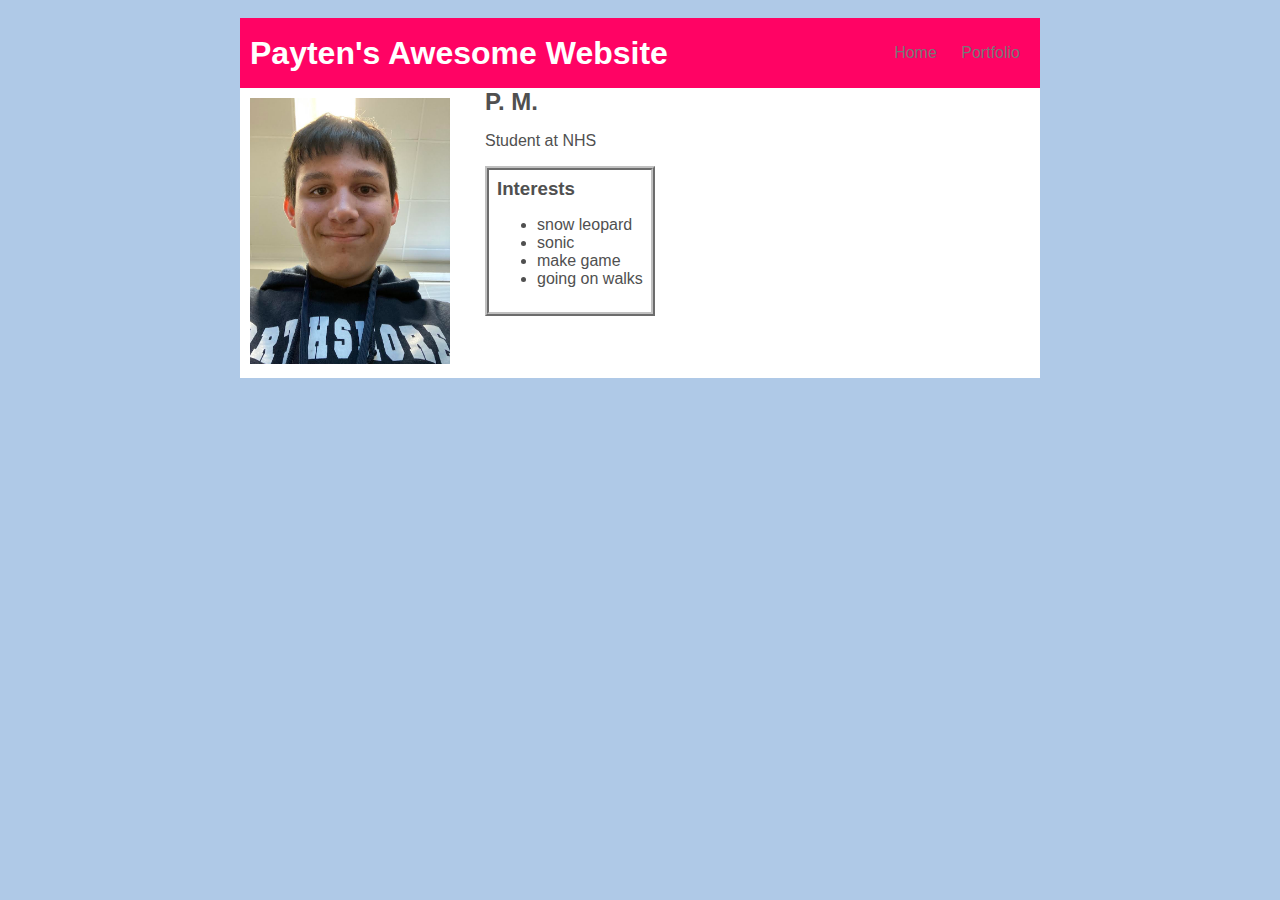
==== index.html @ 0d04ad6d "added a few new ones" ====
<!DOCTYPE HTML>
<html>
    <head>
        <title>Payten's Awesome website</title>
        <link rel="stylesheet" href="style.css">
    </head>

    <body>
            <!-- All content goes here -->
        <div id="all-contents">
            <nav>
                <h1>Payten's Awesome Website</h1>
                <ul id="nav-ul">
                    <li class="nav-li"><a href="index.html">Home</a></li>
                    <li class="nav-li"><a href="portfolio.html">Portfolio</a></li>
                </ul>
            </nav>
            <main>
                  <!-- Sidebar section -->
      <div class="sidebar">
        <img class="sidebar-img" src="images/ProfilePic.jpg">
      </div>
      <!-- Content section -->
      <div>
<h2>P. M.</h2>
    <p>Student at NHS</p>
           <!-- Interests section -->
            <div id="interests">
                <h3>Interests</h3>
                <ul>
                    <li>snow leopard</li>
                    <li>sonic</li>
                    <li>make game</li>
                    <li>going on walks</li>
                         </ul>
                     </div>
                  </div>
            </main>
        </div>
    </body>
</html>
---- style.css ----
body {
    background: rgb(175, 201, 231);
    color: rgb(80, 80, 80);
    padding: 10px;
    font-family: 'Gill Sans', 'Gill Sans MT', Calibri, 'Trebuchet MS', sans-serif;
}
#all-contents {
  max-width: 800px;
    margin: auto;
}

/* navigation menu */
nav {
    background: rgb(255, 3, 100);
   margin: 0 auto;
    display: flex;
    padding: 10px;
}
h1 {
    display: flex;
    align-items: center;
    color: rgb(255, 255, 255);
    flex: 1;
    margin: 0;
}
#nav-ul {
    list-style-image: none;
}
.nav-li {
    display: inline-block;
    padding: 0 10px;
}
a {
    text-decoration: none;
    color: #777777;
}

/* main container area beneath menu */
main {
    background: rgb(255, 255, 255);
    display: flex;
}
.sidebar {
    margin-right: 25px;
    padding: 10px;
}
.sidebar-img {
    width: 200px;
}
.content {
    flex: 1;
    padding: 15px;
}

/* portfolio styles */
#interests {
    border: 4px silver ridge;
    padding: 8px;
}
h2, h3 {
    margin: 0px;
}

/* portfolio styles */
.content h1 {
color: black;
}

#portfolio {
list-style-type: none;
padding-left: 0;
}

#portfolio li {
background: #fff;
padding: 10px;
border-radius: 10px;
margin-bottom: 10px;
}

#portfolio li:hover {
background: #eee;
}

#portfolio a {
text-decoration: none;
color: #454545;
}
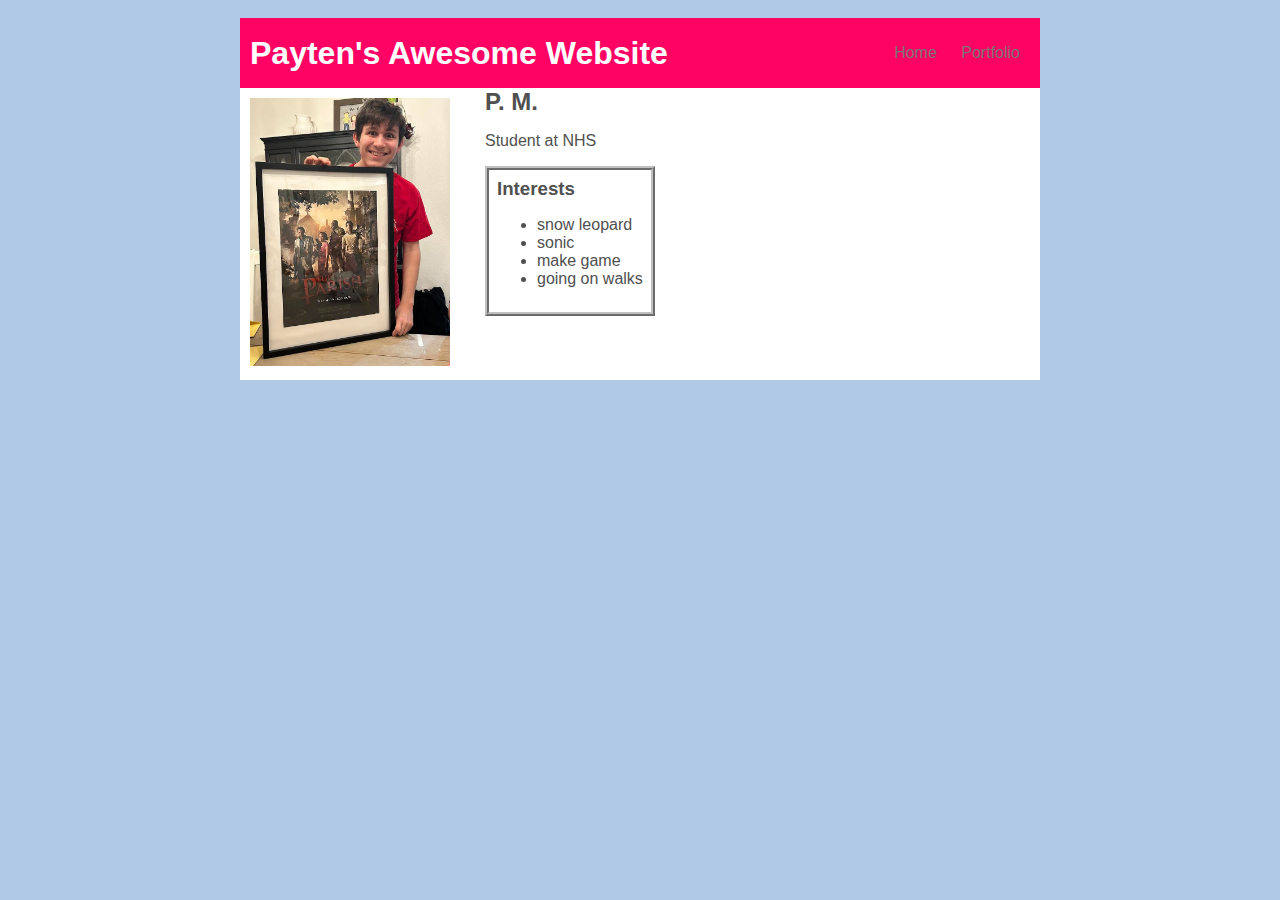
==== commit 96a81350: "new pic" ====
--- a/index.html
+++ b/index.html
@@ -18,7 +18,7 @@
             <main>
                   <!-- Sidebar section -->
       <div class="sidebar">
-        <img class="sidebar-img" src="images/ProfilePic.jpg">
+        <img class="sidebar-img" src="images/ProfilePic.JPG">
       </div>
       <!-- Content section -->
       <div>
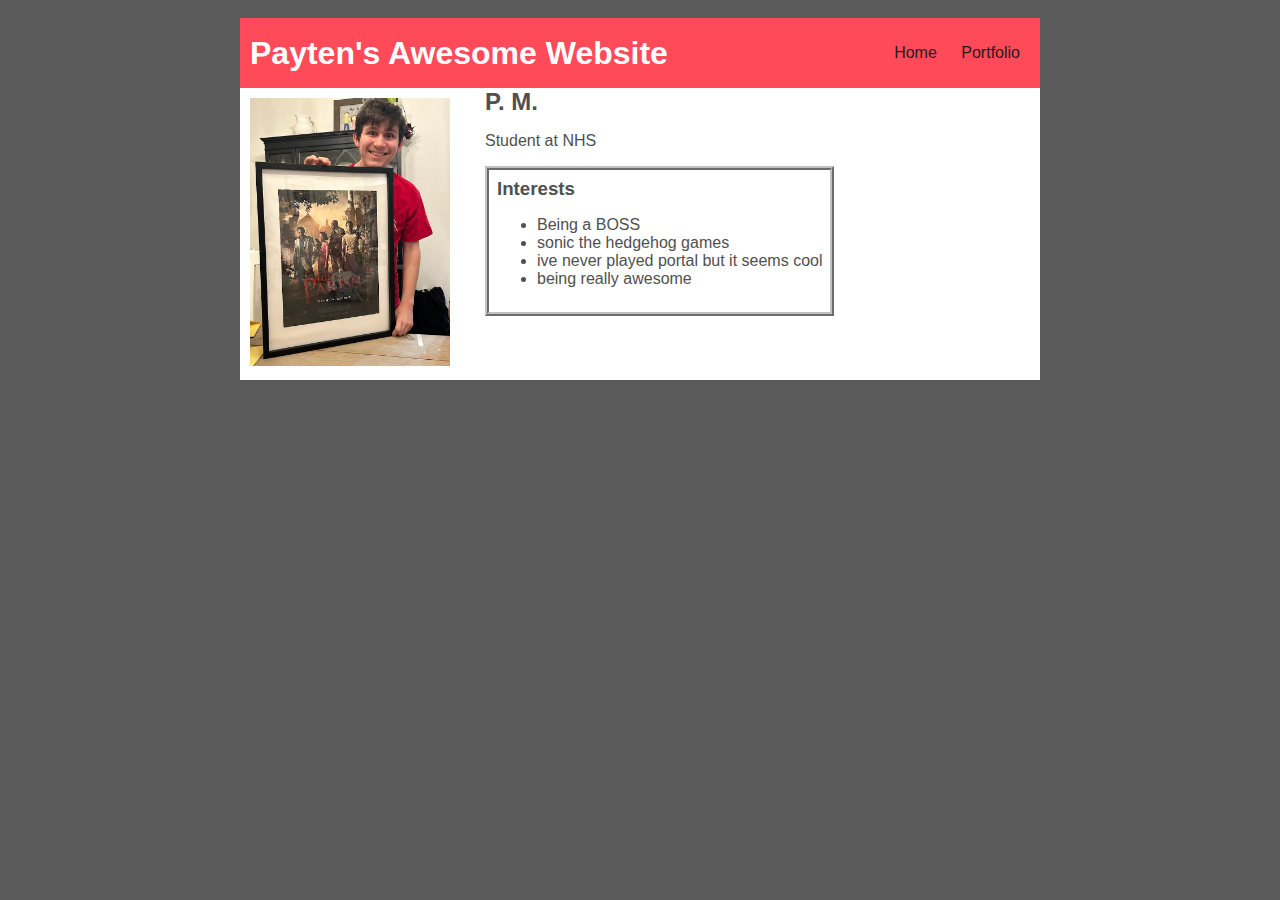
==== commit 5a4aeedc: "hi" ====
--- a/index.html
+++ b/index.html
@@ -28,10 +28,10 @@
             <div id="interests">
                 <h3>Interests</h3>
                 <ul>
-                    <li>snow leopard</li>
-                    <li>sonic</li>
-                    <li>make game</li>
-                    <li>going on walks</li>
+                    <li>Being a BOSS</li>
+                    <li>sonic the hedgehog games</li>
+                    <li>ive never played portal but it seems cool</li>
+                    <li>being really awesome</li>
                          </ul>
                      </div>
                   </div>
--- a/style.css
+++ b/style.css
@@ -1,5 +1,5 @@
 body {
-    background: rgb(175, 201, 231);
+    background: rgb(90, 90, 90);
     color: rgb(80, 80, 80);
     padding: 10px;
     font-family: 'Gill Sans', 'Gill Sans MT', Calibri, 'Trebuchet MS', sans-serif;
@@ -11,7 +11,7 @@
 
 /* navigation menu */
 nav {
-    background: rgb(255, 3, 100);
+    background: rgb(255, 74, 89);
    margin: 0 auto;
     display: flex;
     padding: 10px;
@@ -32,7 +32,8 @@
 }
 a {
     text-decoration: none;
-    color: #777777;
+    color: #1d1d1d;
+    font-family: 'Franklin Gothic Medium', 'Arial Narrow', Arial, sans-serif;
 }
 
 /* main container area beneath menu */
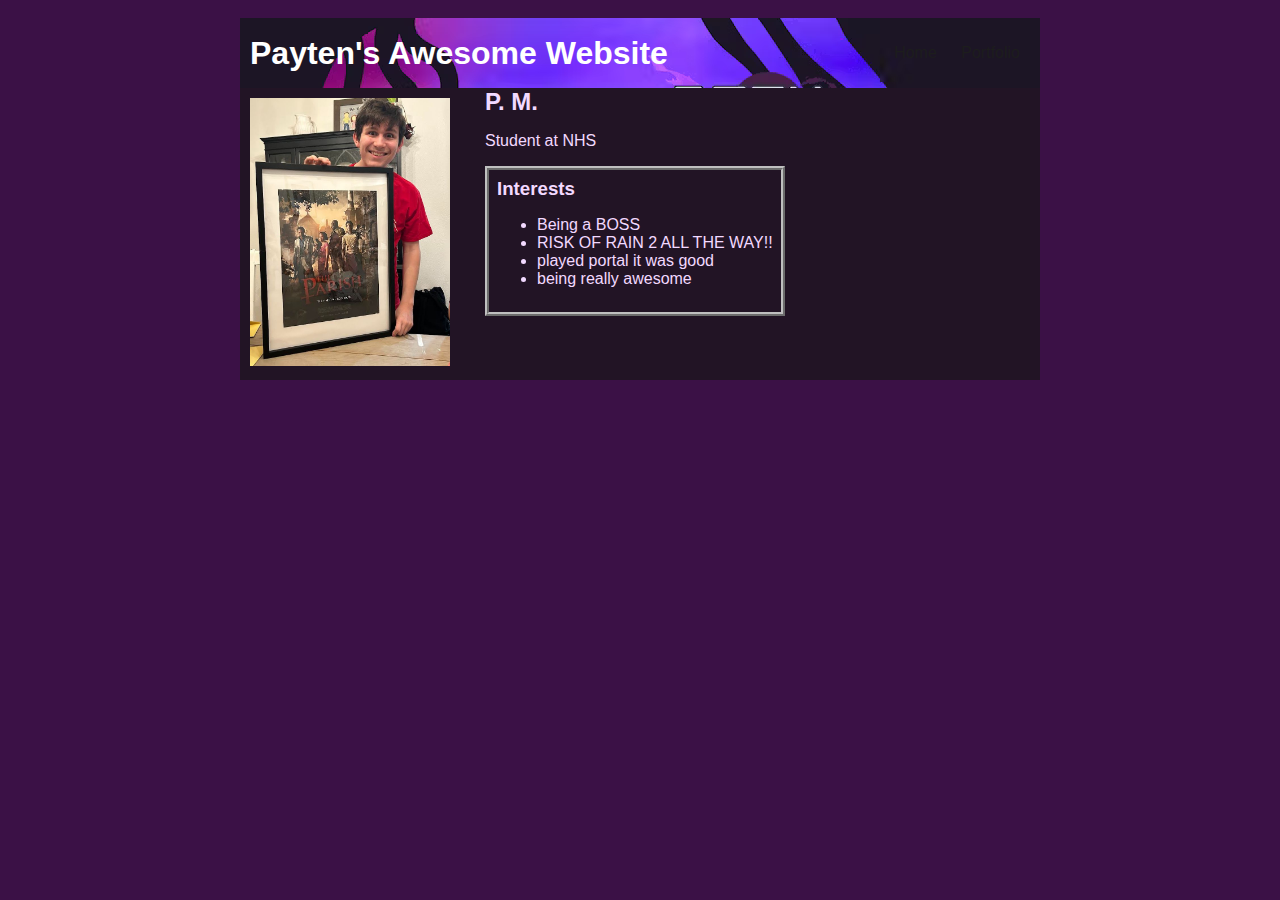
==== commit 63745dc7: "lol" ====
--- a/index.html
+++ b/index.html
@@ -29,8 +29,8 @@
                 <h3>Interests</h3>
                 <ul>
                     <li>Being a BOSS</li>
-                    <li>sonic the hedgehog games</li>
-                    <li>ive never played portal but it seems cool</li>
+                    <li>RISK OF RAIN 2 ALL THE WAY!!</li>
+                    <li>played portal it was good</li>
                     <li>being really awesome</li>
                          </ul>
                      </div>
--- a/style.css
+++ b/style.css
@@ -1,8 +1,8 @@
 body {
-    background: rgb(90, 90, 90);
-    color: rgb(80, 80, 80);
+    background: rgb(59, 17, 70);
+    color: rgb(242, 217, 255);
     padding: 10px;
-    font-family: 'Gill Sans', 'Gill Sans MT', Calibri, 'Trebuchet MS', sans-serif;
+    font-family: 'Mullish', 'Gill Sans MT', Calibri, 'Trebuchet MS', sans-serif;
 }
 #all-contents {
   max-width: 800px;
@@ -11,7 +11,7 @@
 
 /* navigation menu */
 nav {
-    background: rgb(255, 74, 89);
+	background-image: url("../../images/a.png");
    margin: 0 auto;
     display: flex;
     padding: 10px;
@@ -38,7 +38,7 @@
 
 /* main container area beneath menu */
 main {
-    background: rgb(255, 255, 255);
+    background: rgb(34, 20, 37);
     display: flex;
 }
 .sidebar {
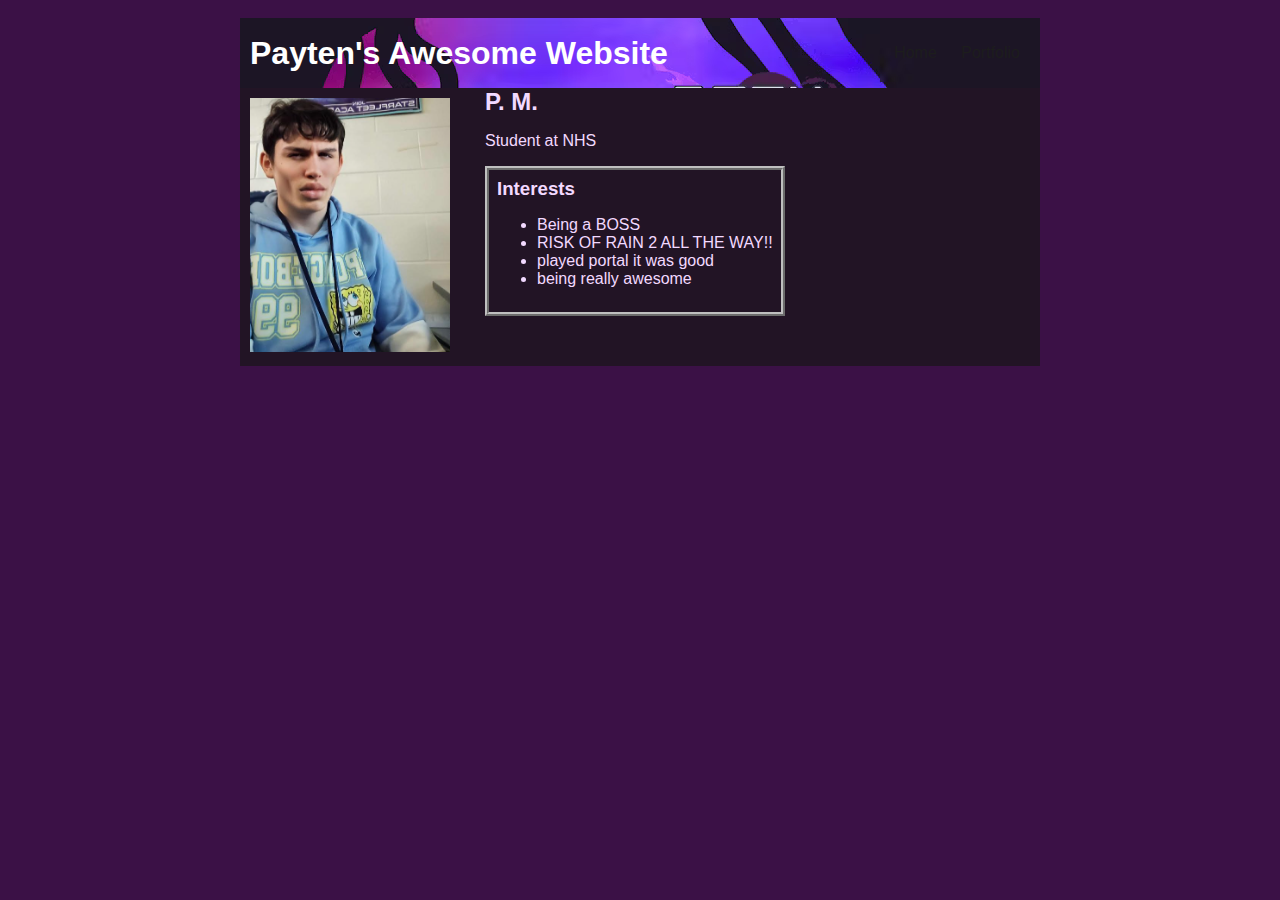
==== commit c0b6a45a: "hello" ====
--- a/index.html
+++ b/index.html
@@ -18,7 +18,7 @@
             <main>
                   <!-- Sidebar section -->
       <div class="sidebar">
-        <img class="sidebar-img" src="images/ProfilePic.JPG">
+        <img class="sidebar-img" src="images/mog.PNG">
       </div>
       <!-- Content section -->
       <div>
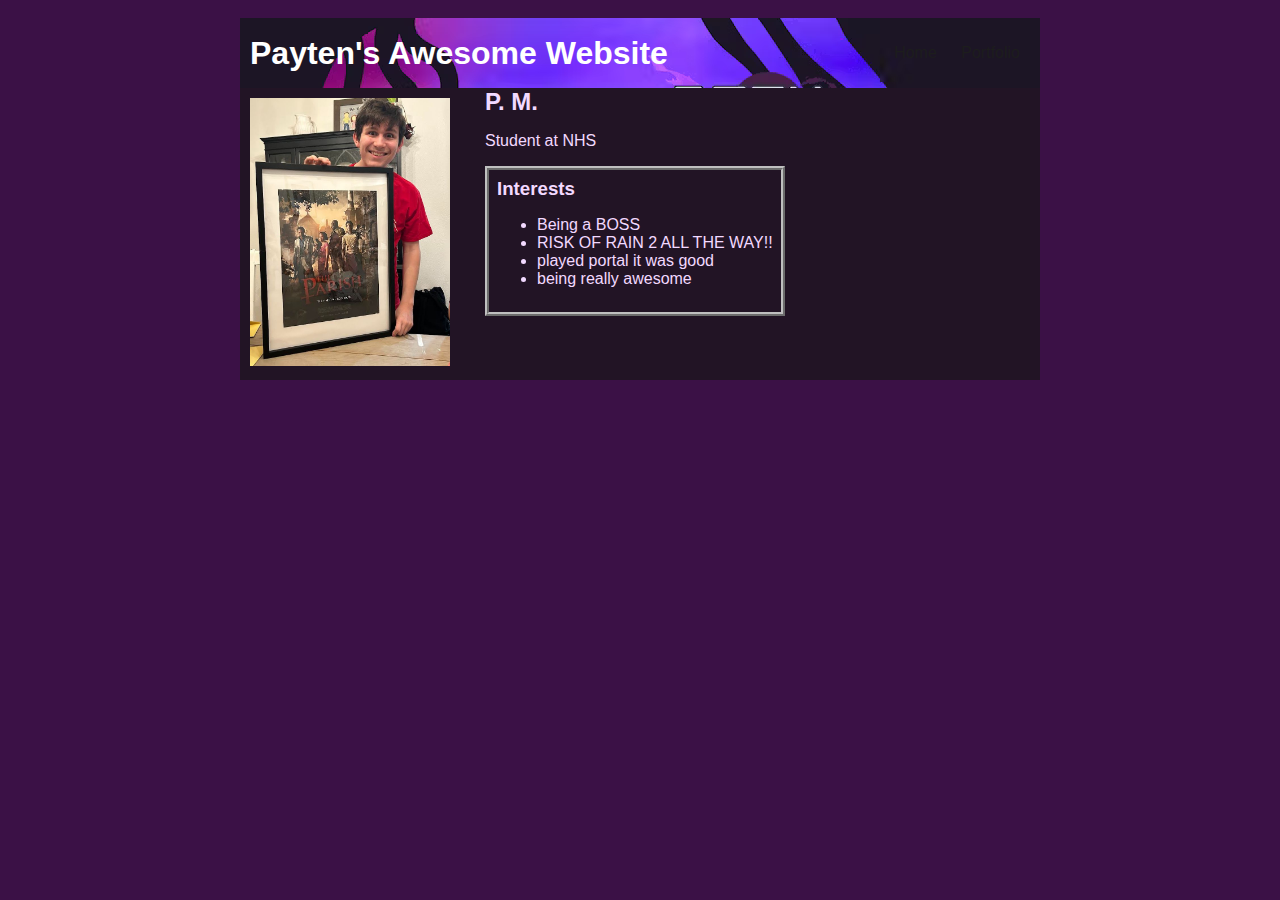
==== commit 55a88446: "hey" ====
--- a/index.html
+++ b/index.html
@@ -18,7 +18,7 @@
             <main>
                   <!-- Sidebar section -->
       <div class="sidebar">
-        <img class="sidebar-img" src="images/mog.PNG">
+        <img class="sidebar-img" src="images/ProfilePic.JPG">
       </div>
       <!-- Content section -->
       <div>
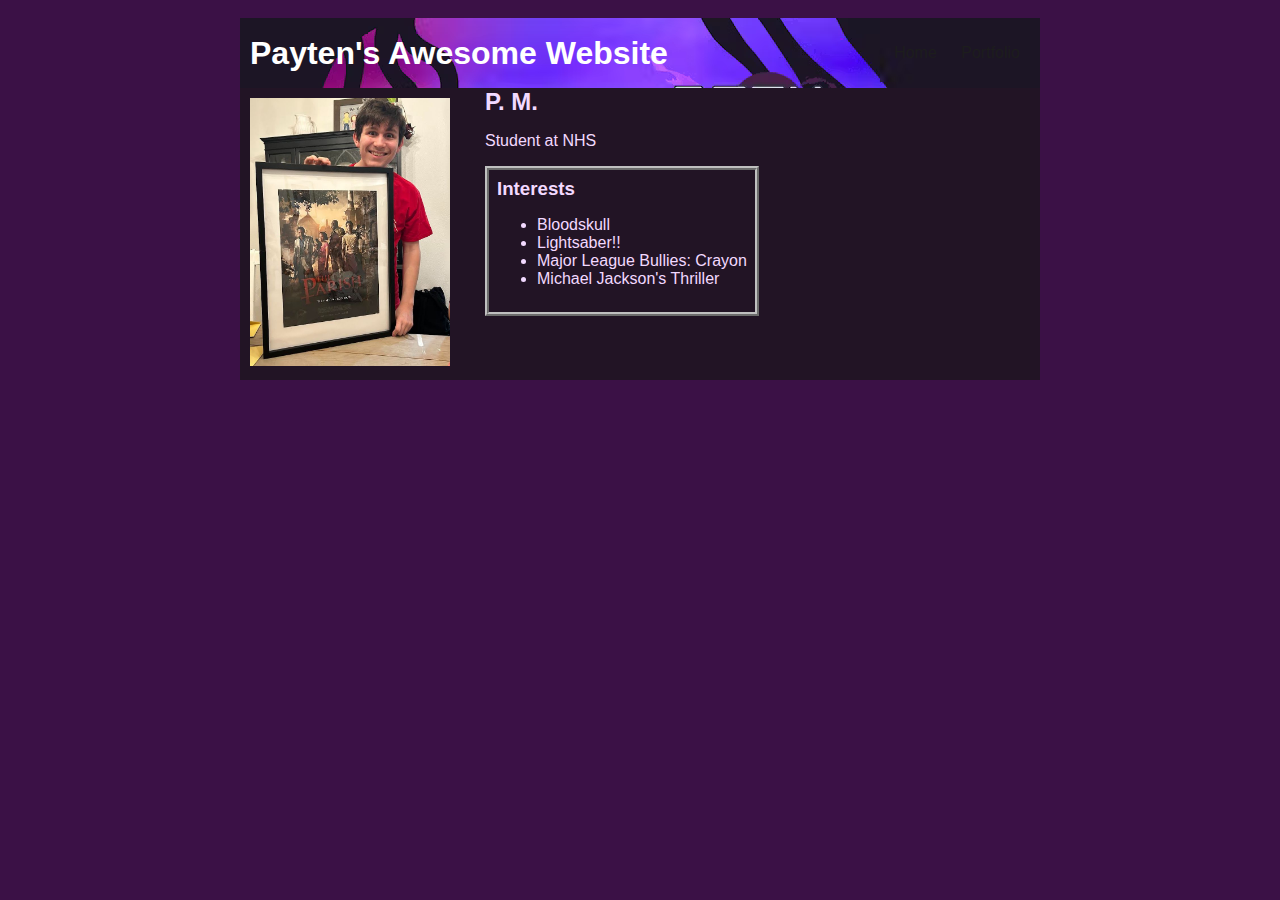
==== commit f7964bd9: "hello" ====
--- a/index.html
+++ b/index.html
@@ -28,10 +28,10 @@
             <div id="interests">
                 <h3>Interests</h3>
                 <ul>
-                    <li>Being a BOSS</li>
-                    <li>RISK OF RAIN 2 ALL THE WAY!!</li>
-                    <li>played portal it was good</li>
-                    <li>being really awesome</li>
+                    <li>Bloodskull</li>
+                    <li>Lightsaber!!</li>
+                    <li>Major League Bullies: Crayon</li>
+                    <li>Michael Jackson's Thriller</li>
                          </ul>
                      </div>
                   </div>
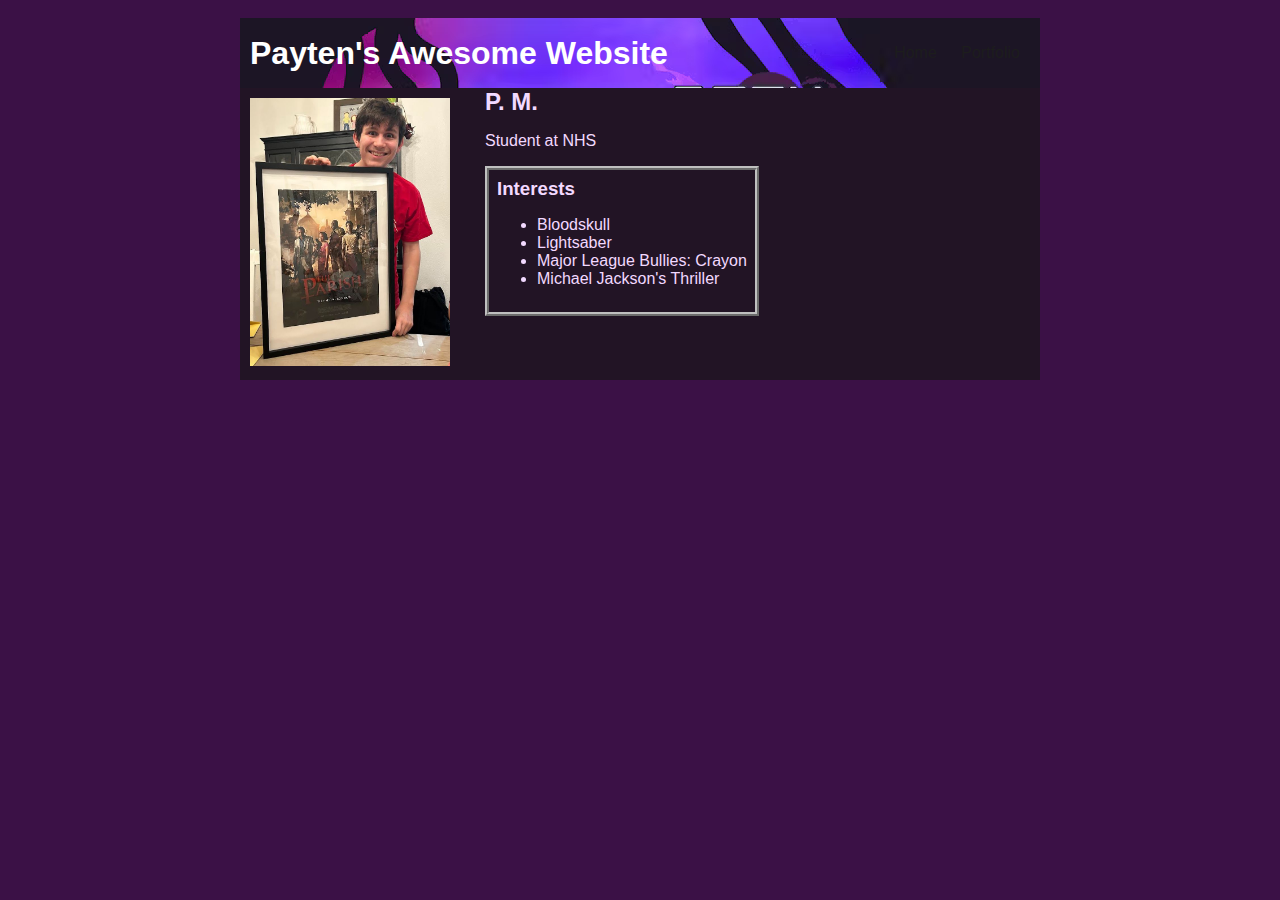
==== commit 10c605a0: "lol" ====
--- a/index.html
+++ b/index.html
@@ -29,7 +29,7 @@
                 <h3>Interests</h3>
                 <ul>
                     <li>Bloodskull</li>
-                    <li>Lightsaber!!</li>
+                    <li>Lightsaber</li>
                     <li>Major League Bullies: Crayon</li>
                     <li>Michael Jackson's Thriller</li>
                          </ul>
